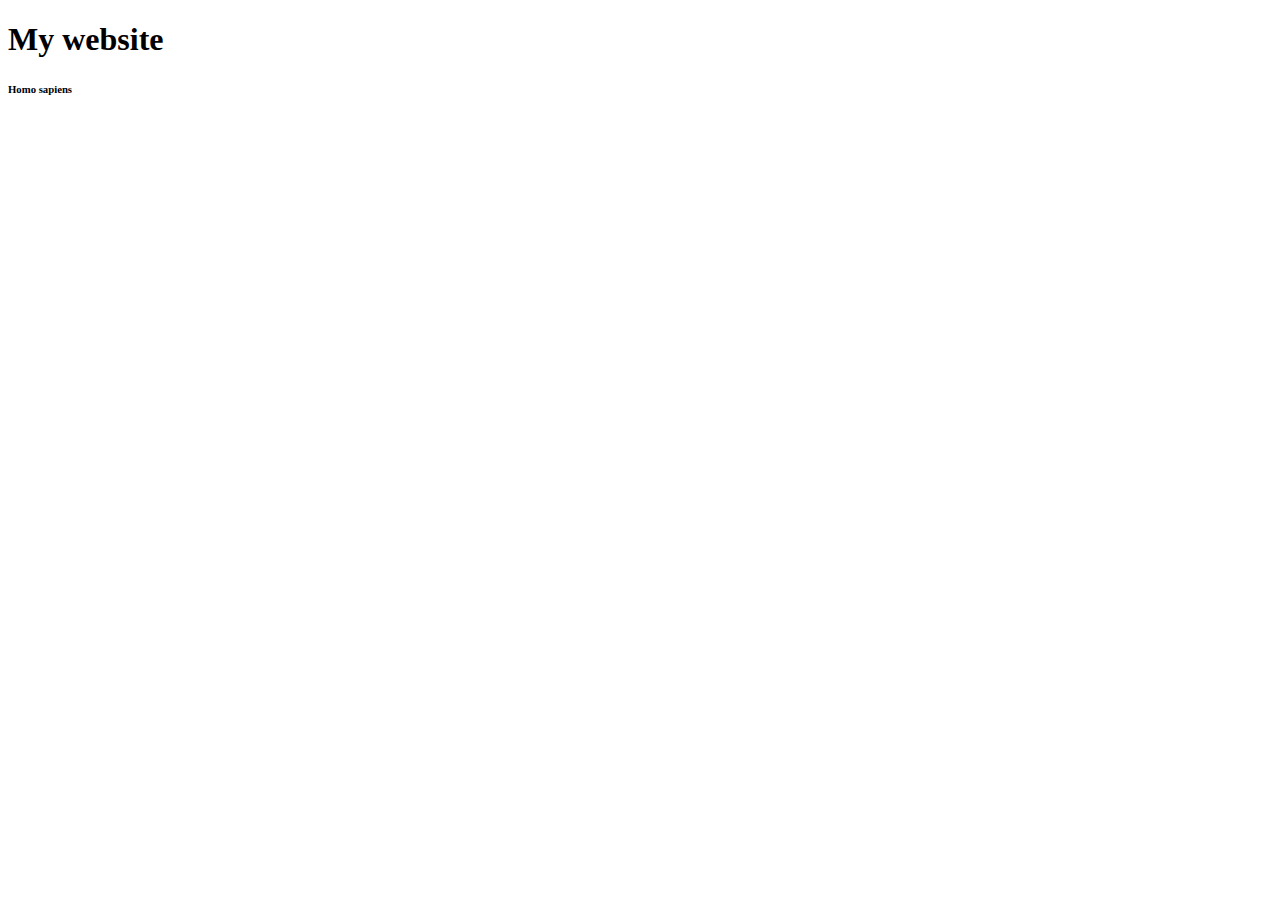
==== index.html @ 43ecd4dd "Created the first page" ====
<!DOCTYPE html>
<html lang="en">
<head>
    <meta charset="UTF-8">
    <meta name="viewport" content="width=device-width, initial-scale=1.0">
    <title>CSS and HTML Refresher</title>
</head>
<body>
    <h1>My website</h1>
    <h6> Homo sapiens</h6>
</body>
</html>
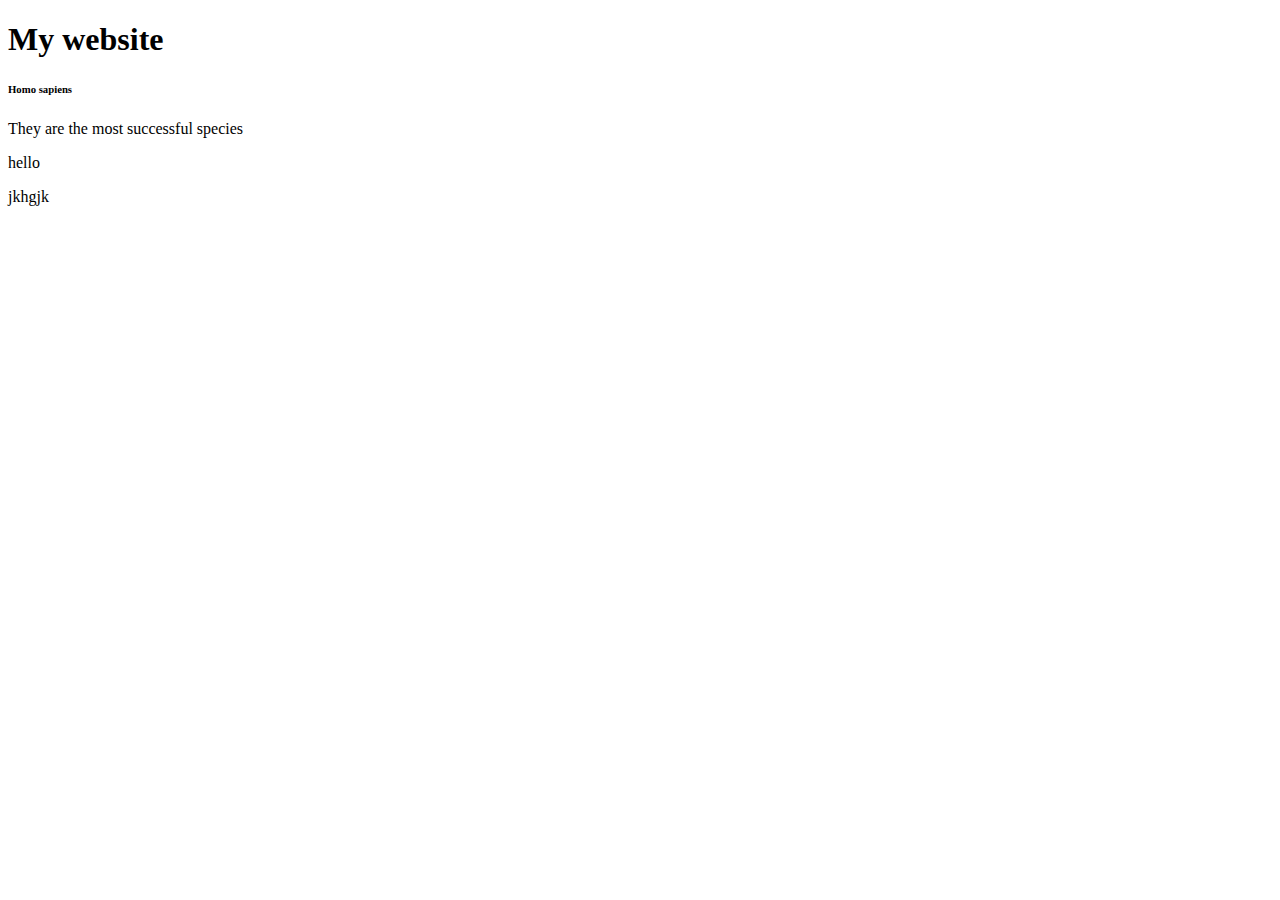
==== commit c4e82748: "Update index.html" ====
--- a/index.html
+++ b/index.html
@@ -8,5 +8,8 @@
 <body>
     <h1>My website</h1>
     <h6> Homo sapiens</h6>
+    <p> They are the most successful species </p>
+    <p>hello</p>
+    <p>jkhgjk</p>
 </body>
 </html>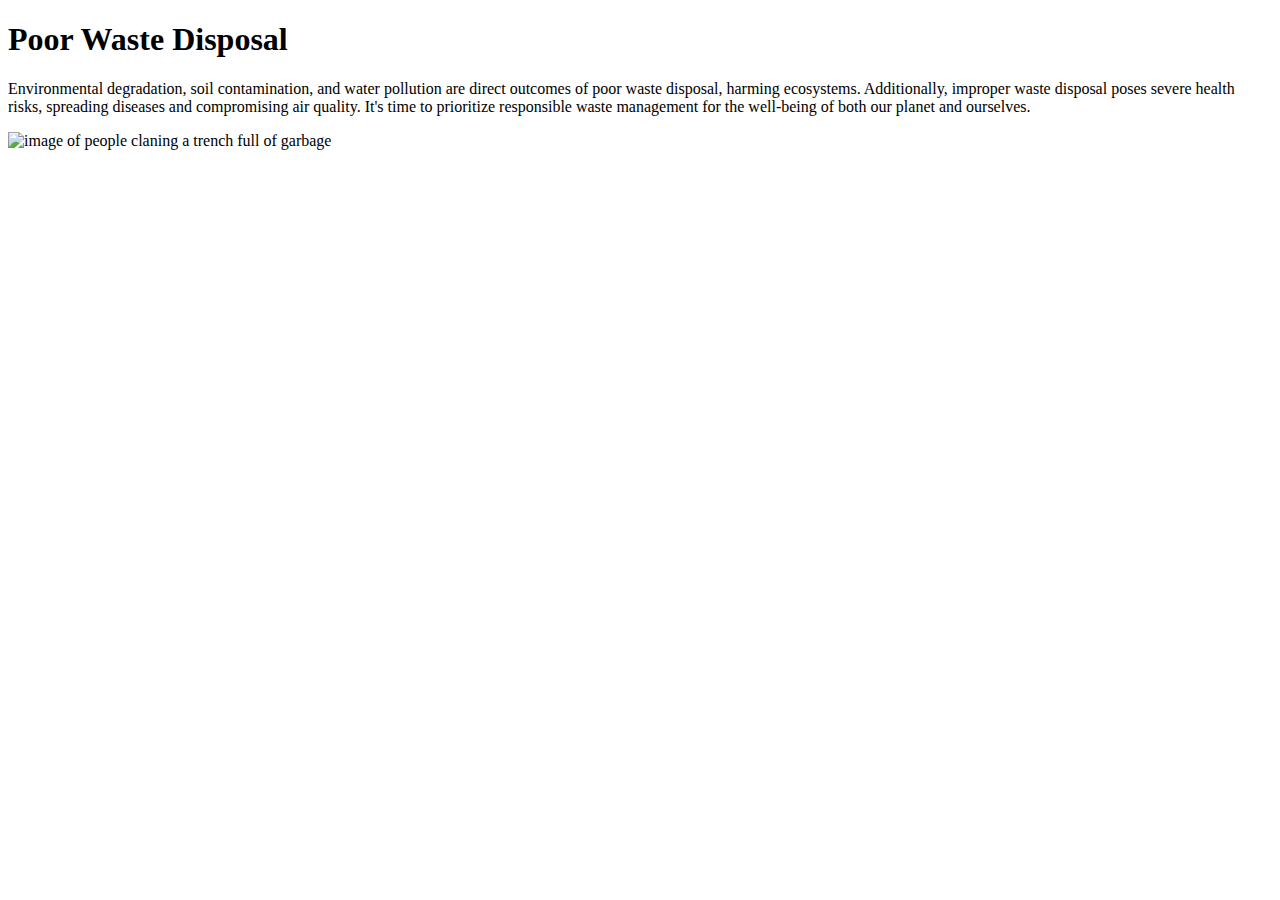
==== commit ee923e7e: "waste disposal text and image" ====
--- a/index.html
+++ b/index.html
@@ -6,10 +6,11 @@
     <title>CSS and HTML Refresher</title>
 </head>
 <body>
-    <h1>My website</h1>
-    <h6> Homo sapiens</h6>
-    <p> They are the most successful species </p>
-    <p>hello</p>
-    <p>jkhgjk</p>
+    <div>
+    <h1>Poor Waste Disposal</h1>
+    <p> Environmental degradation, soil contamination, and water pollution are direct outcomes of poor waste disposal, harming ecosystems. Additionally, improper waste disposal poses severe health risks, spreading diseases and compromising air quality. It's time to prioritize responsible waste management for the well-being of both our planet and ourselves.
+    </p></div>
+    <img src="./Photos/poor waste managemnet.jpg" alt=" image of people claning a trench full of garbage">
+    
 </body>
 </html>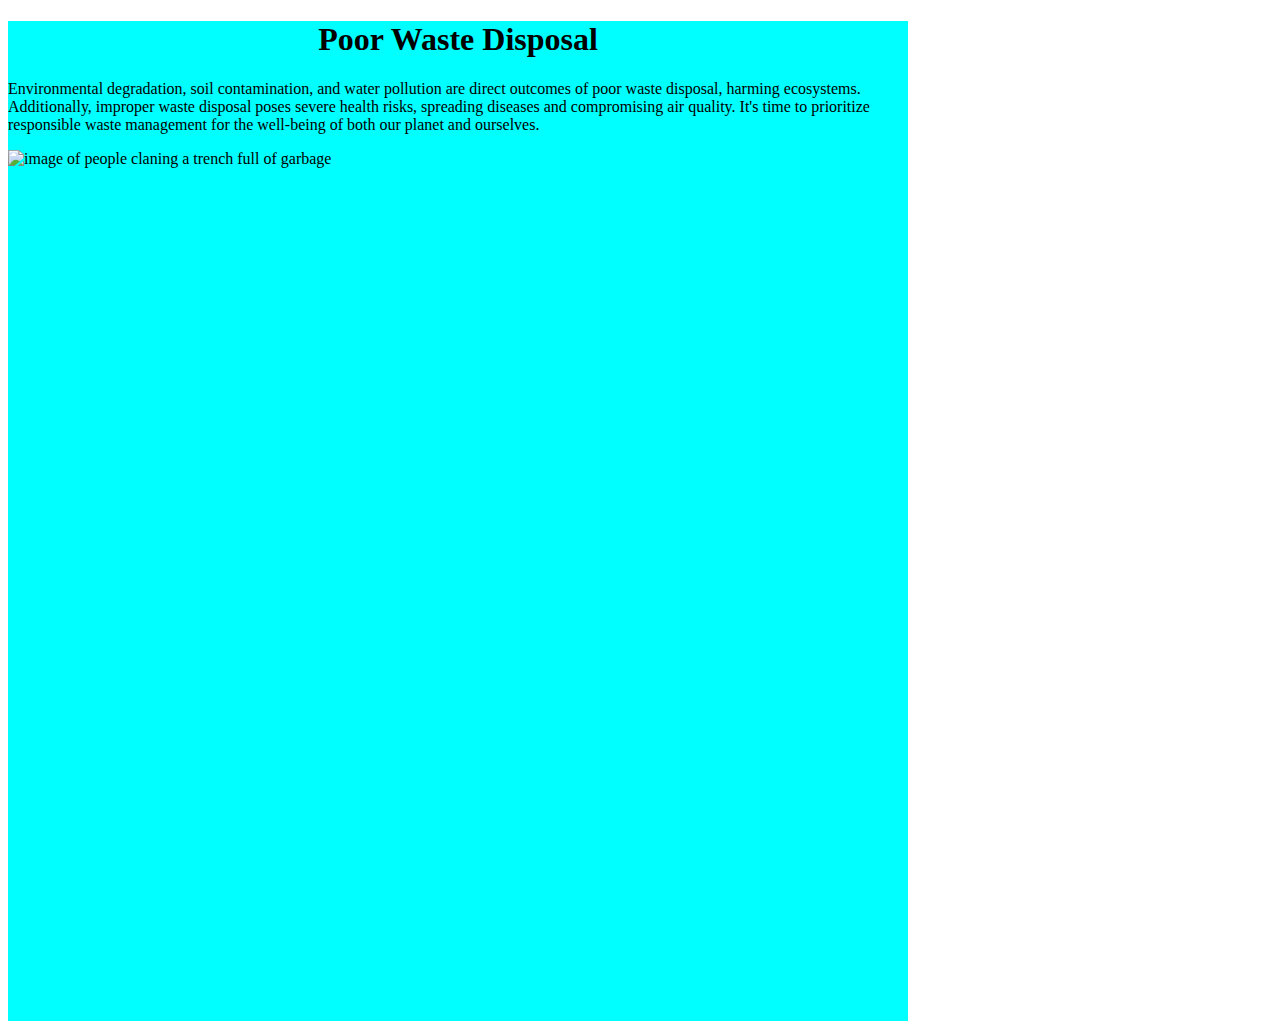
==== commit 81bb95f0: "used internal css to style" ====
--- a/index.html
+++ b/index.html
@@ -4,13 +4,24 @@
     <meta charset="UTF-8">
     <meta name="viewport" content="width=device-width, initial-scale=1.0">
     <title>CSS and HTML Refresher</title>
+    <!-- Internal css -->
+     <style>
+        img{
+            width: 600px;
+            height: 400px;
+        }
+     </style>
+     <!-- linking css to html -->
+      <link rel="stylesheet" href="./index.css">
 </head>
 <body>
-    <div>
-    <h1>Poor Waste Disposal</h1>
+    <div id="main">
+    <h1 style="text-align: center;">Poor Waste Disposal</h1>
     <p> Environmental degradation, soil contamination, and water pollution are direct outcomes of poor waste disposal, harming ecosystems. Additionally, improper waste disposal poses severe health risks, spreading diseases and compromising air quality. It's time to prioritize responsible waste management for the well-being of both our planet and ourselves.
-    </p></div>
+    </p>
     <img src="./Photos/poor waste managemnet.jpg" alt=" image of people claning a trench full of garbage">
-    
+  
+</div>
+     
 </body>
 </html>--- a/index.css
+++ b/index.css
@@ -0,0 +1,7 @@
+/* calling an id */
+/* IDs are never duplicated */
+#main{
+background-color: cyan;
+width: 900px;
+height: 1000px;
+}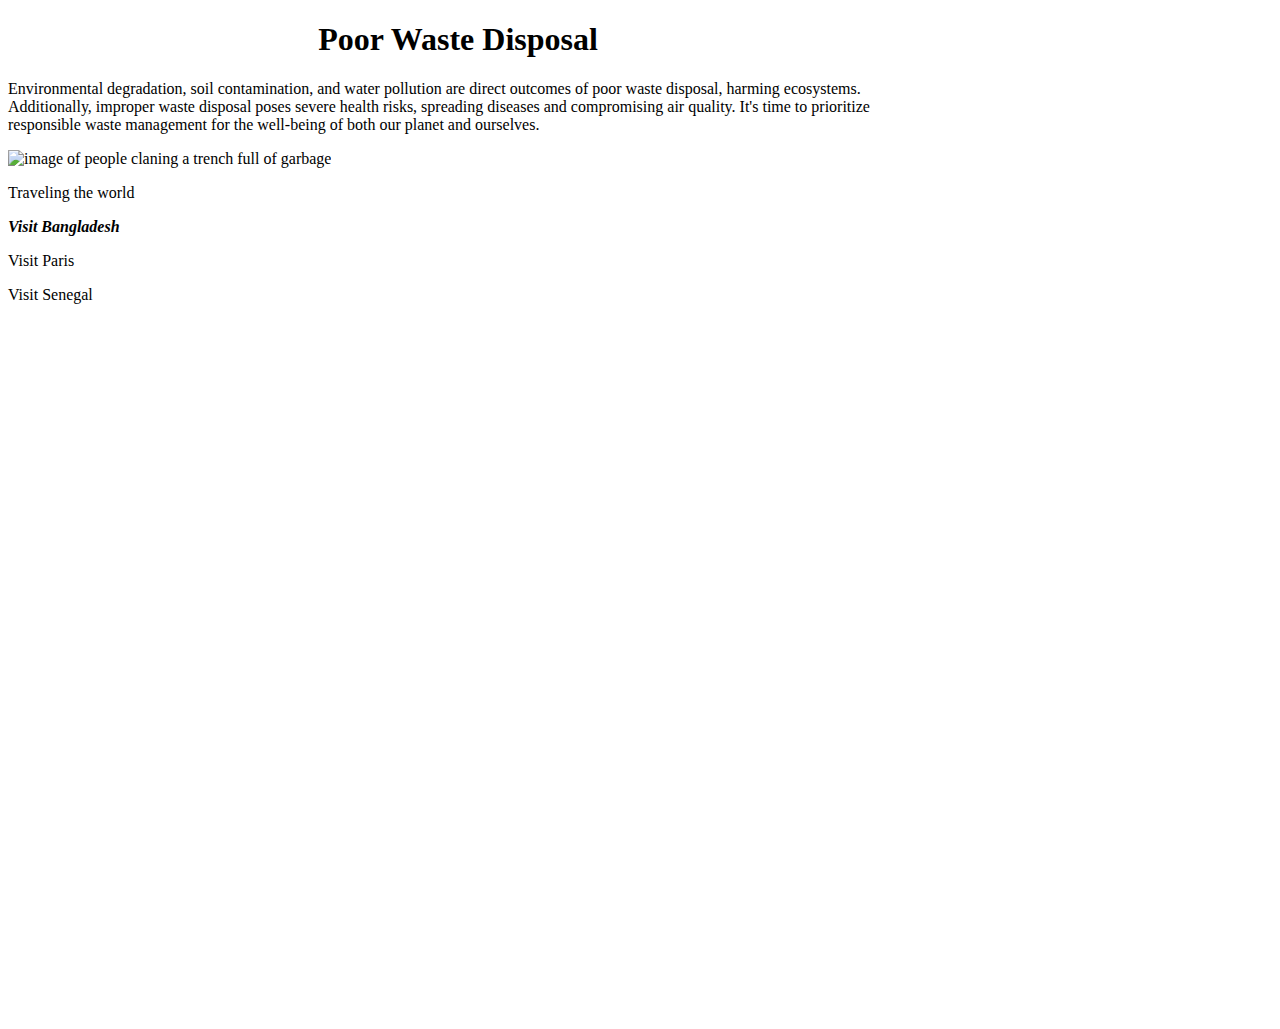
==== commit d795d78a: "exploring id selectors" ====
--- a/index.html
+++ b/index.html
@@ -20,8 +20,15 @@
     <p> Environmental degradation, soil contamination, and water pollution are direct outcomes of poor waste disposal, harming ecosystems. Additionally, improper waste disposal poses severe health risks, spreading diseases and compromising air quality. It's time to prioritize responsible waste management for the well-being of both our planet and ourselves.
     </p>
     <img src="./Photos/poor waste managemnet.jpg" alt=" image of people claning a trench full of garbage">
-  
+    <div>
+        <p id="heading"> Traveling the world
+         </p>
+         <p id="area1"> Visit Bangladesh</p>
+         <p id="area2"> Visit Paris</p>
+         <p id="area3"> Visit Senegal</p>
+    </div>
 </div>
+
      
 </body>
 </html>--- a/index.css
+++ b/index.css
@@ -1,7 +1,12 @@
 /* calling an id */
 /* IDs are never duplicated */
 #main{
-background-color: cyan;
+background-color: white;
 width: 900px;
 height: 1000px;
+}
+#area1{
+    font-family: Cambria, Cochin, Georgia, Times, 'Times New Roman', serif;
+    font-style: oblique;
+    font-weight: bold;
 }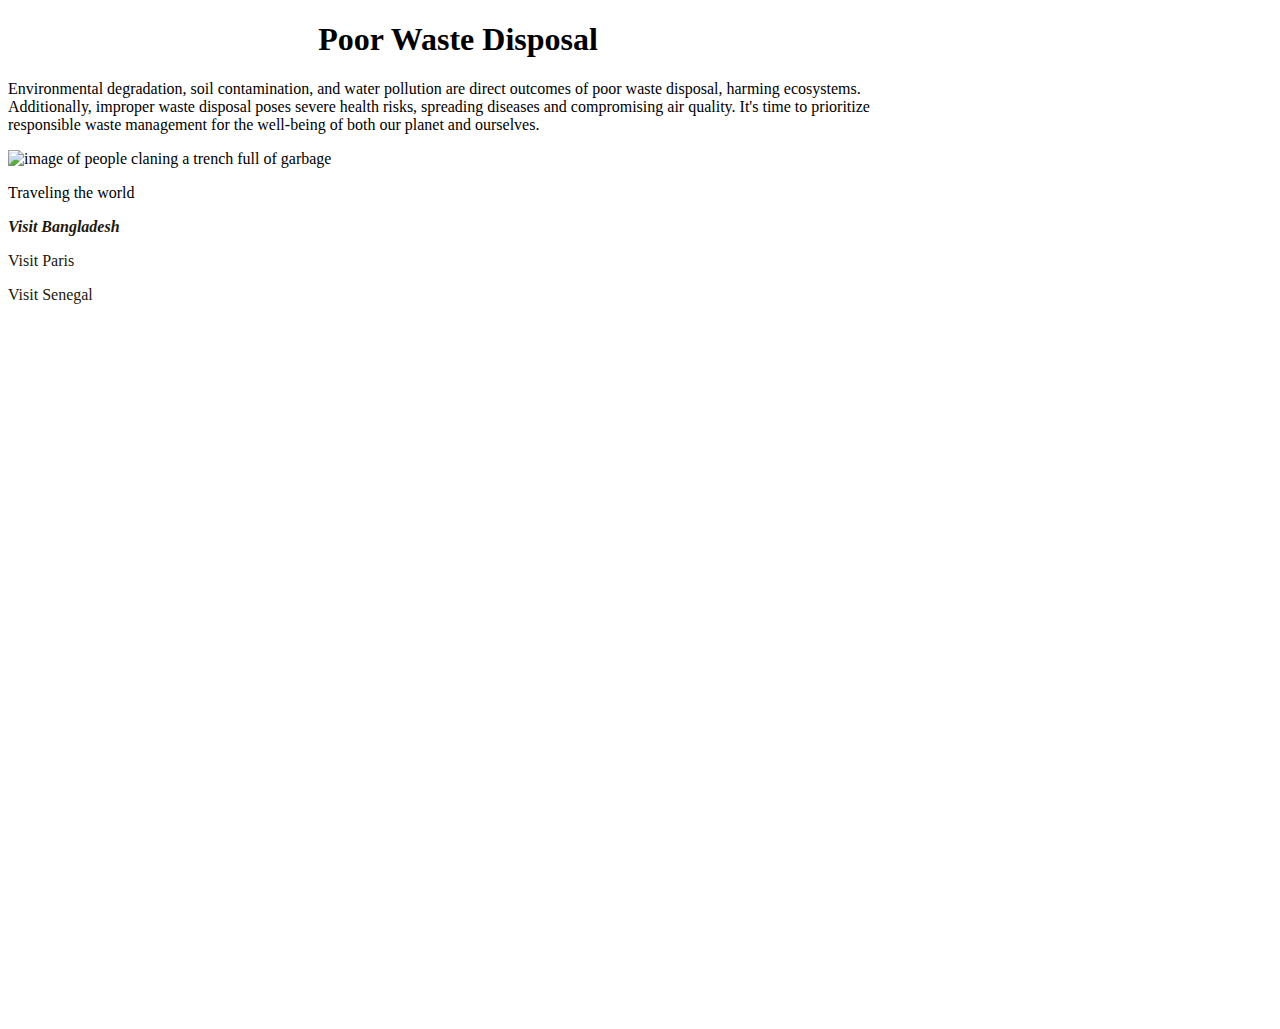
==== commit ebdec18b: "difference between classes and IDs" ====
--- a/index.html
+++ b/index.html
@@ -23,9 +23,10 @@
     <div>
         <p id="heading"> Traveling the world
          </p>
-         <p id="area1"> Visit Bangladesh</p>
-         <p id="area2"> Visit Paris</p>
-         <p id="area3"> Visit Senegal</p>
+         <!-- classes can be duplicated unlike IDs -->
+         <p id="area1" class=" destination place1"> Visit Bangladesh</p>
+         <p id="area2"class=" destination place2"> Visit Paris</p>
+         <p id="area3"class=" destination place3"> Visit Senegal</p>
     </div>
 </div>
 
--- a/index.css
+++ b/index.css
@@ -9,4 +9,7 @@
     font-family: Cambria, Cochin, Georgia, Times, 'Times New Roman', serif;
     font-style: oblique;
     font-weight: bold;
+}
+.destination{
+    color: rgb(34, 24, 11);color-scheme:light;
 }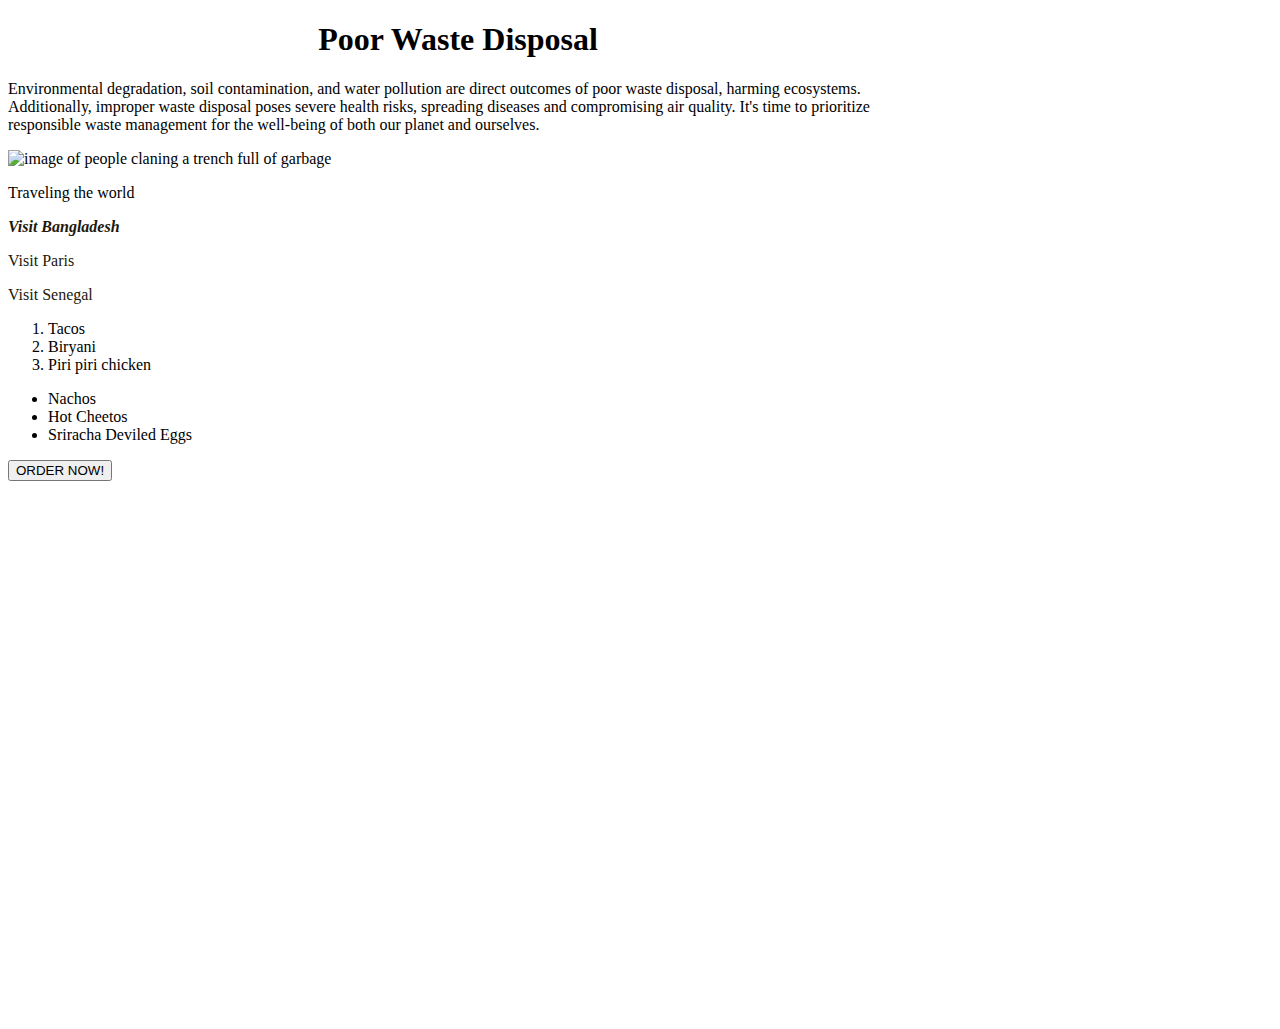
==== commit ed90b832: "photos" ====
--- a/index.html
+++ b/index.html
@@ -28,6 +28,20 @@
          <p id="area2"class=" destination place2"> Visit Paris</p>
          <p id="area3"class=" destination place3"> Visit Senegal</p>
     </div>
+    <!--lists -->
+      <!-- ordered list -->
+       <ol>
+        <li>Tacos</li>
+        <li>Biryani</li>
+        <li> Piri piri chicken</li>
+       </ol>
+       <!-- unordered list -->
+        <ul>
+            <li>Nachos</li>
+            <li>Hot Cheetos</li>
+            <li>Sriracha Deviled Eggs</li>
+        </ul>
+        <button>ORDER NOW!</button>
 </div>
 
      
